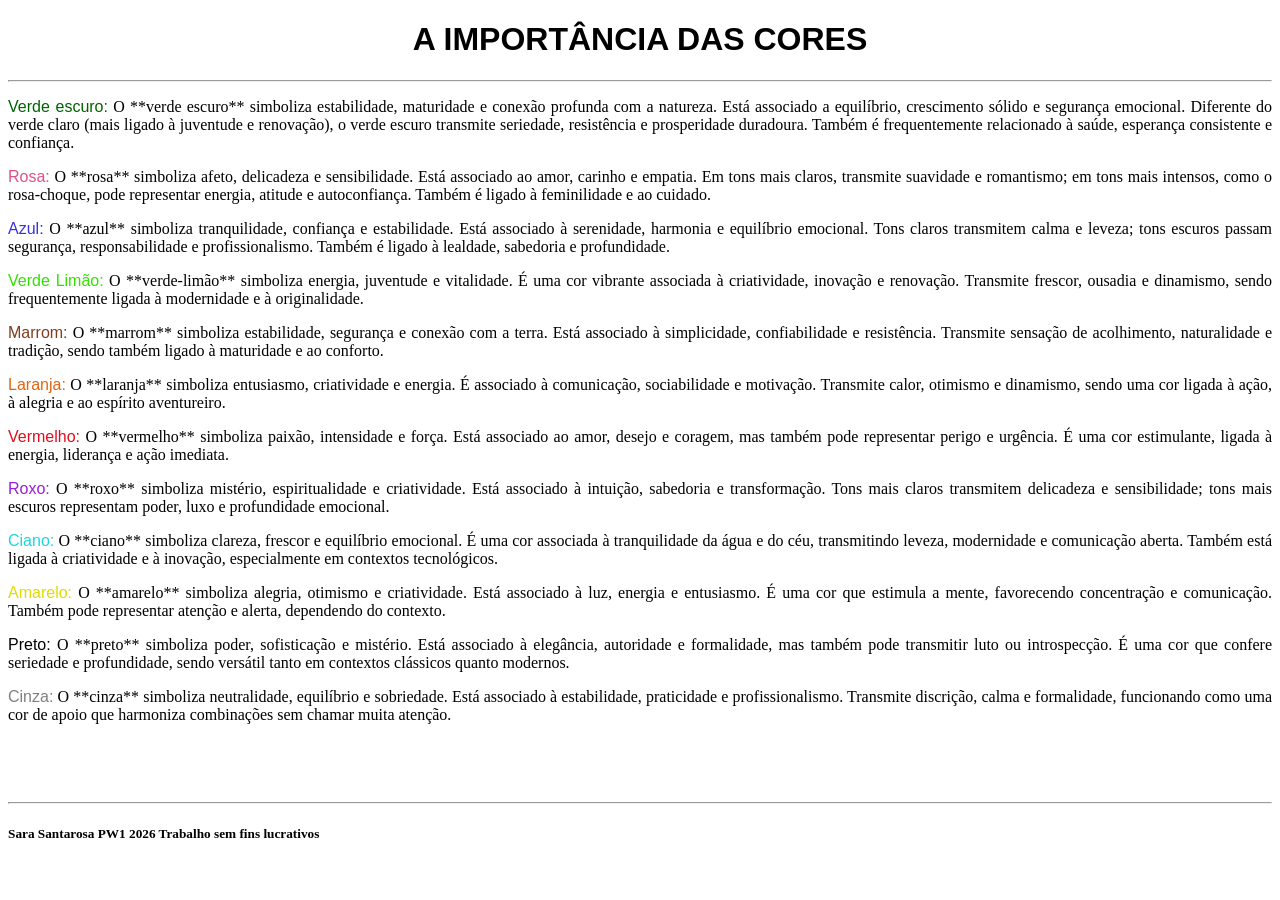
==== index.html @ 5aa3644f "Add files via upload" ====
<!doctype html> 
<html lang="pt-br">
   <head>
       <title> A importância das cores </title>
	   <meta charset="utf-8">
	   <link rel="icon" type="image/jpg" href="img/cores">
	</head>
       <body bgcolor="white">
       <h1 align="center">
	     <font face="arial">A IMPORTÂNCIA DAS CORES </font>
	   </h1>
       <hr>
       <p align="justify">
       <font face="arial" size="3" color="#006400"> Verde escuro:</font>
        O **verde escuro** simboliza estabilidade, maturidade e conexão profunda com a natureza. Está associado a equilíbrio, crescimento sólido e segurança emocional. Diferente do verde claro (mais ligado à juventude e renovação), o verde escuro transmite seriedade, resistência e prosperidade duradoura. Também é frequentemente relacionado à saúde, esperança consistente e confiança.
       </p>
       <p align="justify">
       <font face="arial" size="3" color="#E05087"> Rosa:</font> 
       O **rosa** simboliza afeto, delicadeza e sensibilidade. Está associado ao amor, carinho e empatia. Em tons mais claros, transmite suavidade e romantismo; em tons mais intensos, como o rosa-choque, pode representar energia, atitude e autoconfiança. Também é ligado à feminilidade e ao cuidado.
       </p>
	   <p align="justify">
       <font face="arial" size="3" color="#3631DE"> Azul:</font>
       O **azul** simboliza tranquilidade, confiança e estabilidade. Está associado à serenidade, harmonia e equilíbrio emocional. Tons claros transmitem calma e leveza; tons escuros passam segurança, responsabilidade e profissionalismo. Também é ligado à lealdade, sabedoria e profundidade.
       </p>
	   <p align="justify">
       <font face="arial" size="3" color="#31E101"> Verde Limão:</font>
       O **verde-limão** simboliza energia, juventude e vitalidade. É uma cor vibrante associada à criatividade, inovação e renovação. Transmite frescor, ousadia e dinamismo, sendo frequentemente ligada à modernidade e à originalidade.
       </p>
	   <p align="justify">
       <font face="arial" size="3" color="#7f3e21"> Marrom:</font>
       O **marrom** simboliza estabilidade, segurança e conexão com a terra. Está associado à simplicidade, confiabilidade e resistência. Transmite sensação de acolhimento, naturalidade e tradição, sendo também ligado à maturidade e ao conforto.
       </p>
	   <p align="justify">
       <font face="arial" size="3" color="#E16410"> Laranja:</font>
       O **laranja** simboliza entusiasmo, criatividade e energia. É associado à comunicação, sociabilidade e motivação. Transmite calor, otimismo e dinamismo, sendo uma cor ligada à ação, à alegria e ao espírito aventureiro.
       </p>
	   <p align="justify">
       <font face="arial" size="3" color="#E00F1E"> Vermelho:</font>
       O **vermelho** simboliza paixão, intensidade e força. Está associado ao amor, desejo e coragem, mas também pode representar perigo e urgência. É uma cor estimulante, ligada à energia, liderança e ação imediata.
       </p>
	   <p align="justify">
       <font face="arial" size="3" color="#9A1BE0"> Roxo:</font>
       O **roxo** simboliza mistério, espiritualidade e criatividade. Está associado à intuição, sabedoria e transformação. Tons mais claros transmitem delicadeza e sensibilidade; tons mais escuros representam poder, luxo e profundidade emocional.
       </p>
	   <p align="justify">
       <font face="arial" size="3" color="#1DD6E0"> Ciano:</font>
       O **ciano** simboliza clareza, frescor e equilíbrio emocional. É uma cor associada à tranquilidade da água e do céu, transmitindo leveza, modernidade e comunicação aberta. Também está ligada à criatividade e à inovação, especialmente em contextos tecnológicos.
       </p>
	   <p align="justify">
       <font face="arial" size="3" color="#E1DB00"> Amarelo:</font>
        O **amarelo** simboliza alegria, otimismo e criatividade. Está associado à luz, energia e entusiasmo. É uma cor que estimula a mente, favorecendo concentração e comunicação. Também pode representar atenção e alerta, dependendo do contexto.
       </p>
	   <p align="justify">
       <font face="arial" size="3" color="black"> Preto:</font>
      O **preto** simboliza poder, sofisticação e mistério. Está associado à elegância, autoridade e formalidade, mas também pode transmitir luto ou introspecção. É uma cor que confere seriedade e profundidade, sendo versátil tanto em contextos clássicos quanto modernos.
       </p>
	   <p align="justify">
       <font face="arial" size="3" color="grey">Cinza:</font>
       O **cinza** simboliza neutralidade, equilíbrio e sobriedade. Está associado à estabilidade, praticidade e profissionalismo. Transmite discrição, calma e formalidade, funcionando como uma cor de apoio que harmoniza combinações sem chamar muita atenção.
       </p>
	   <br><br><br>
	   <hr>
	   <h5><align="center"> Sara Santarosa PW1 2026
	  Trabalho sem fins lucrativos
	 </h5>
</html>
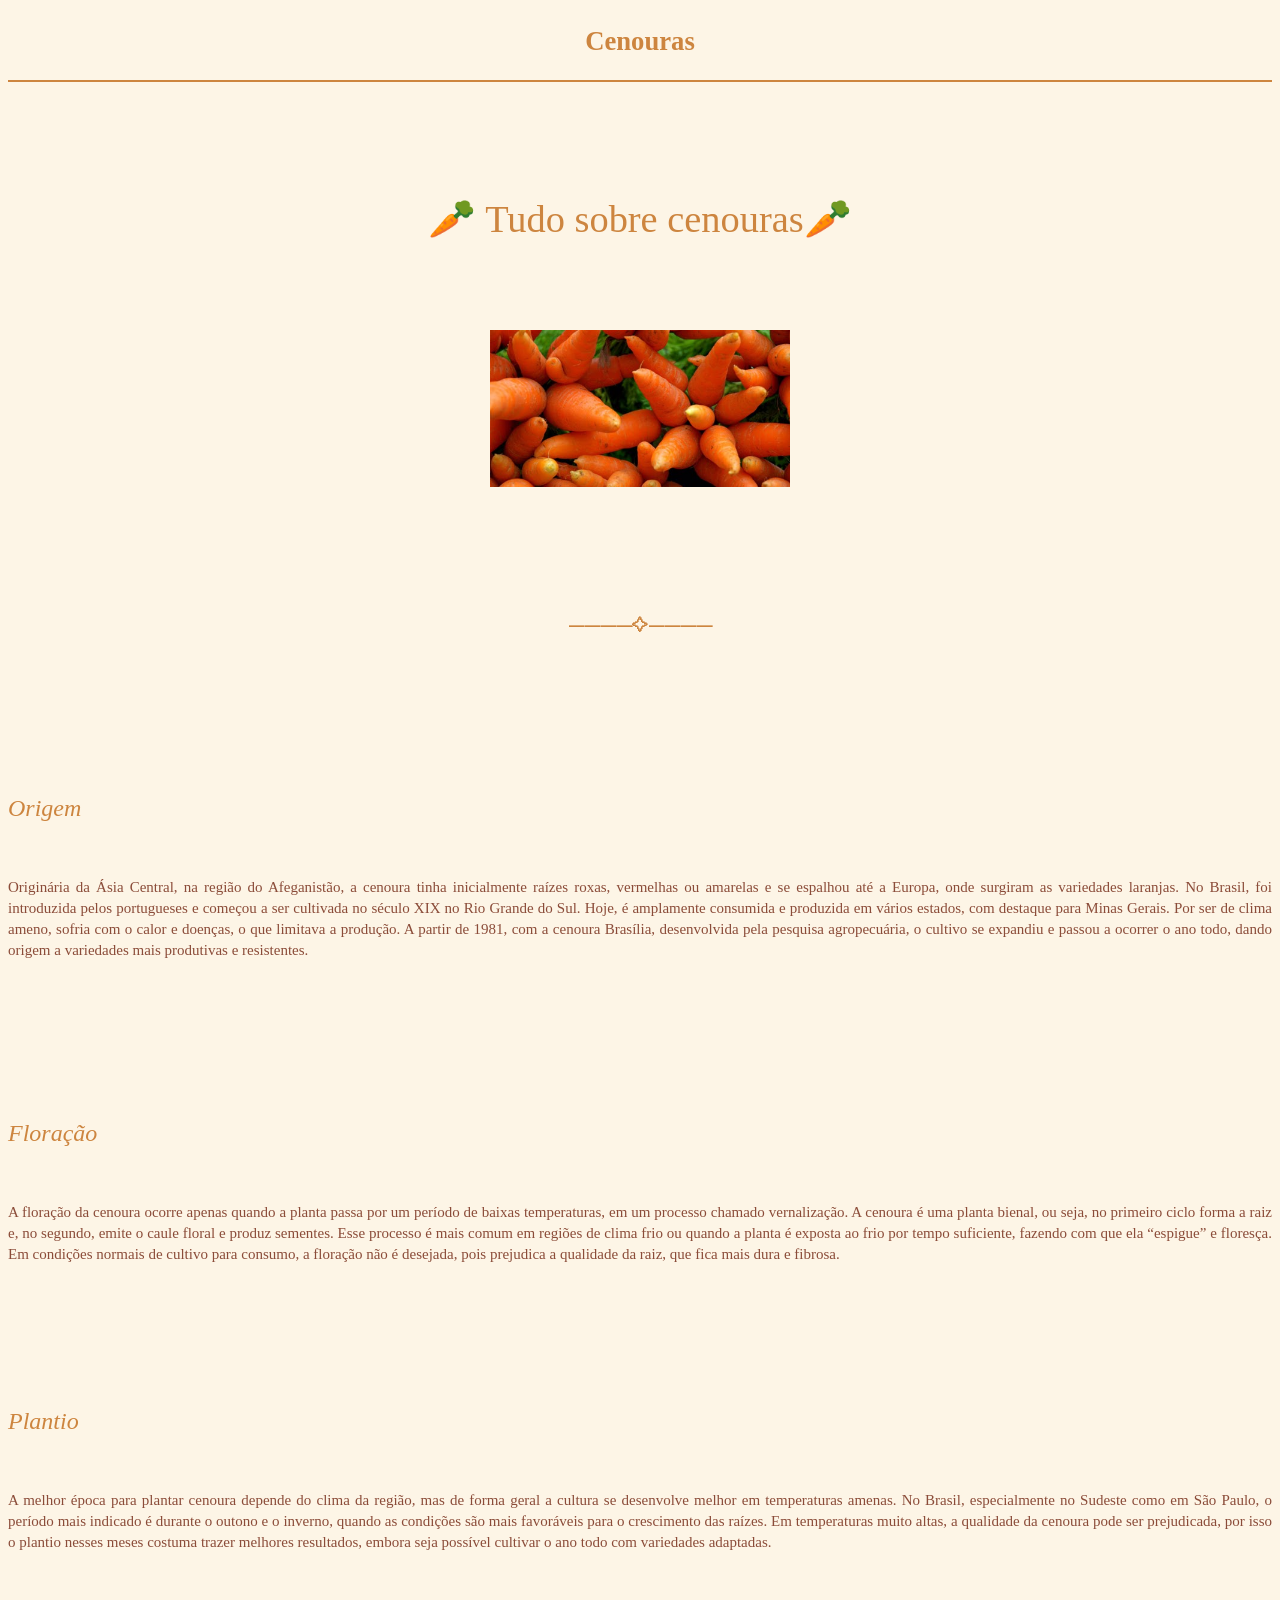
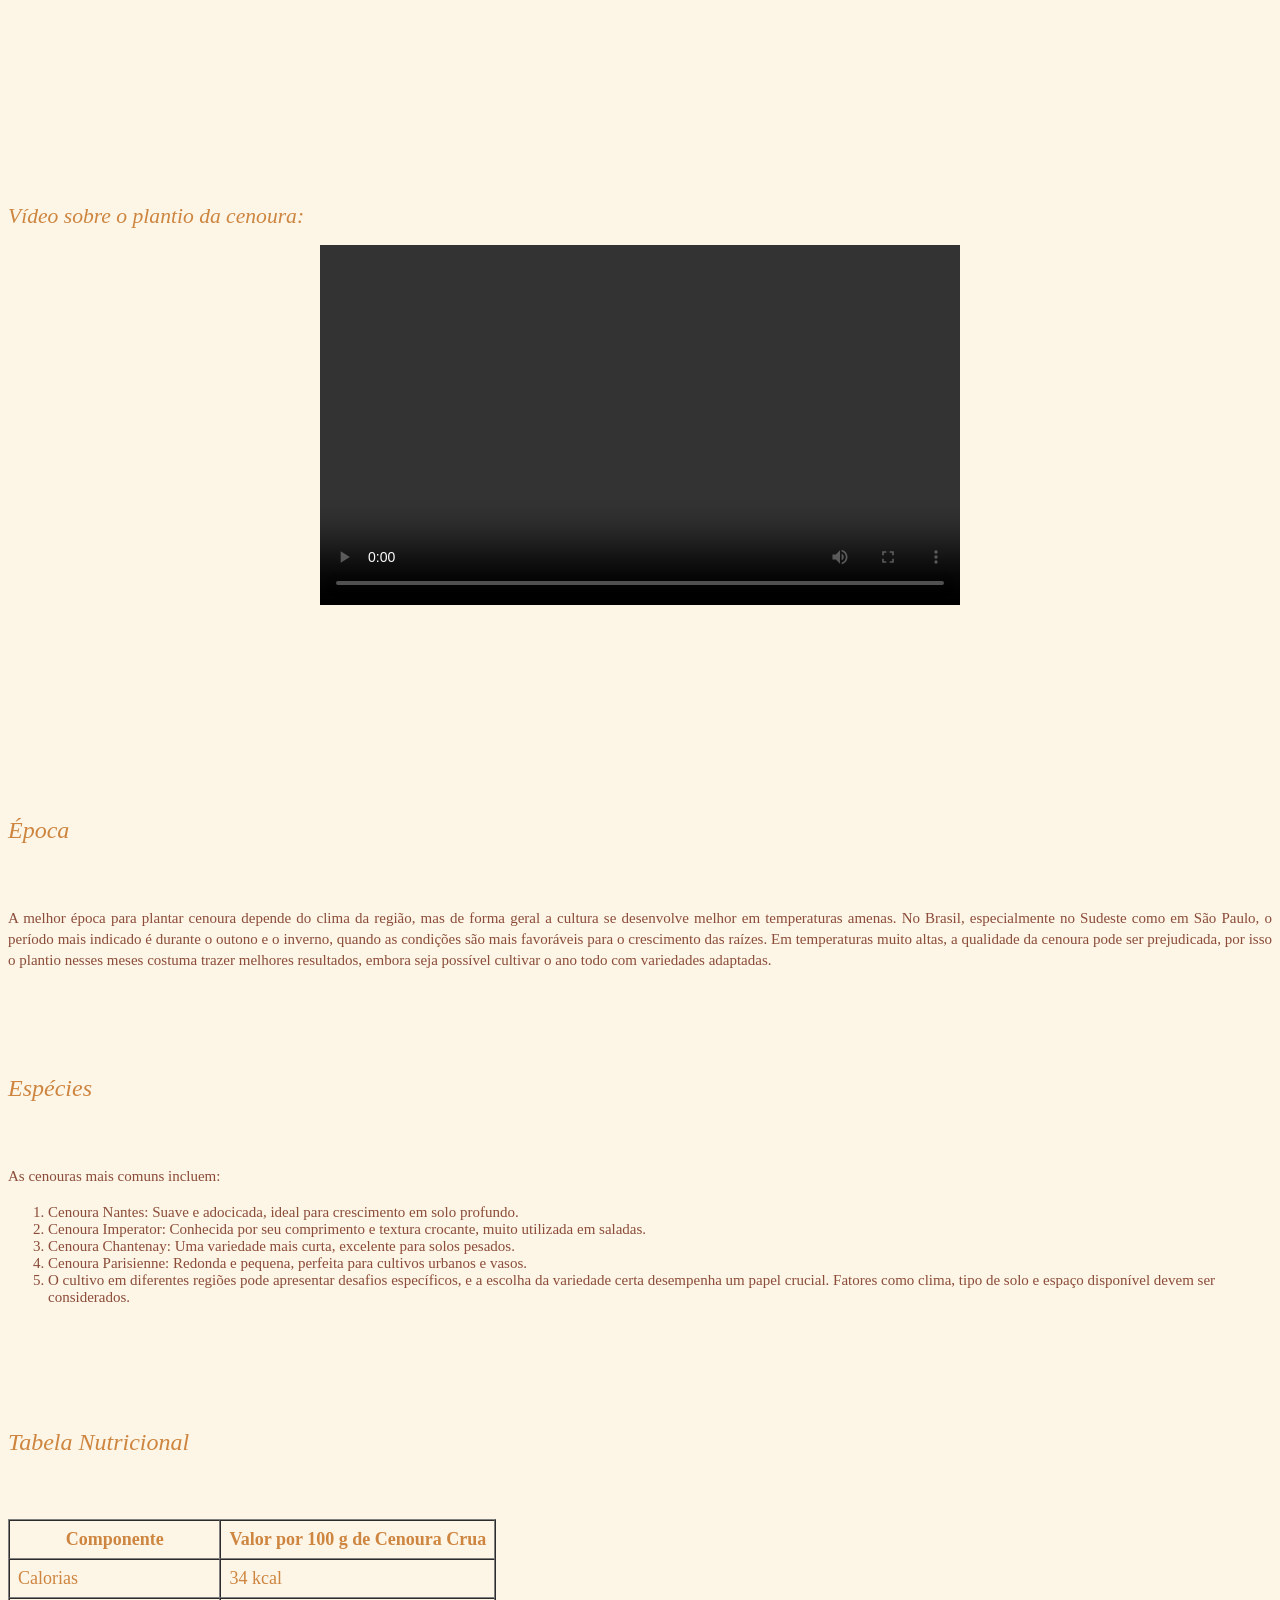
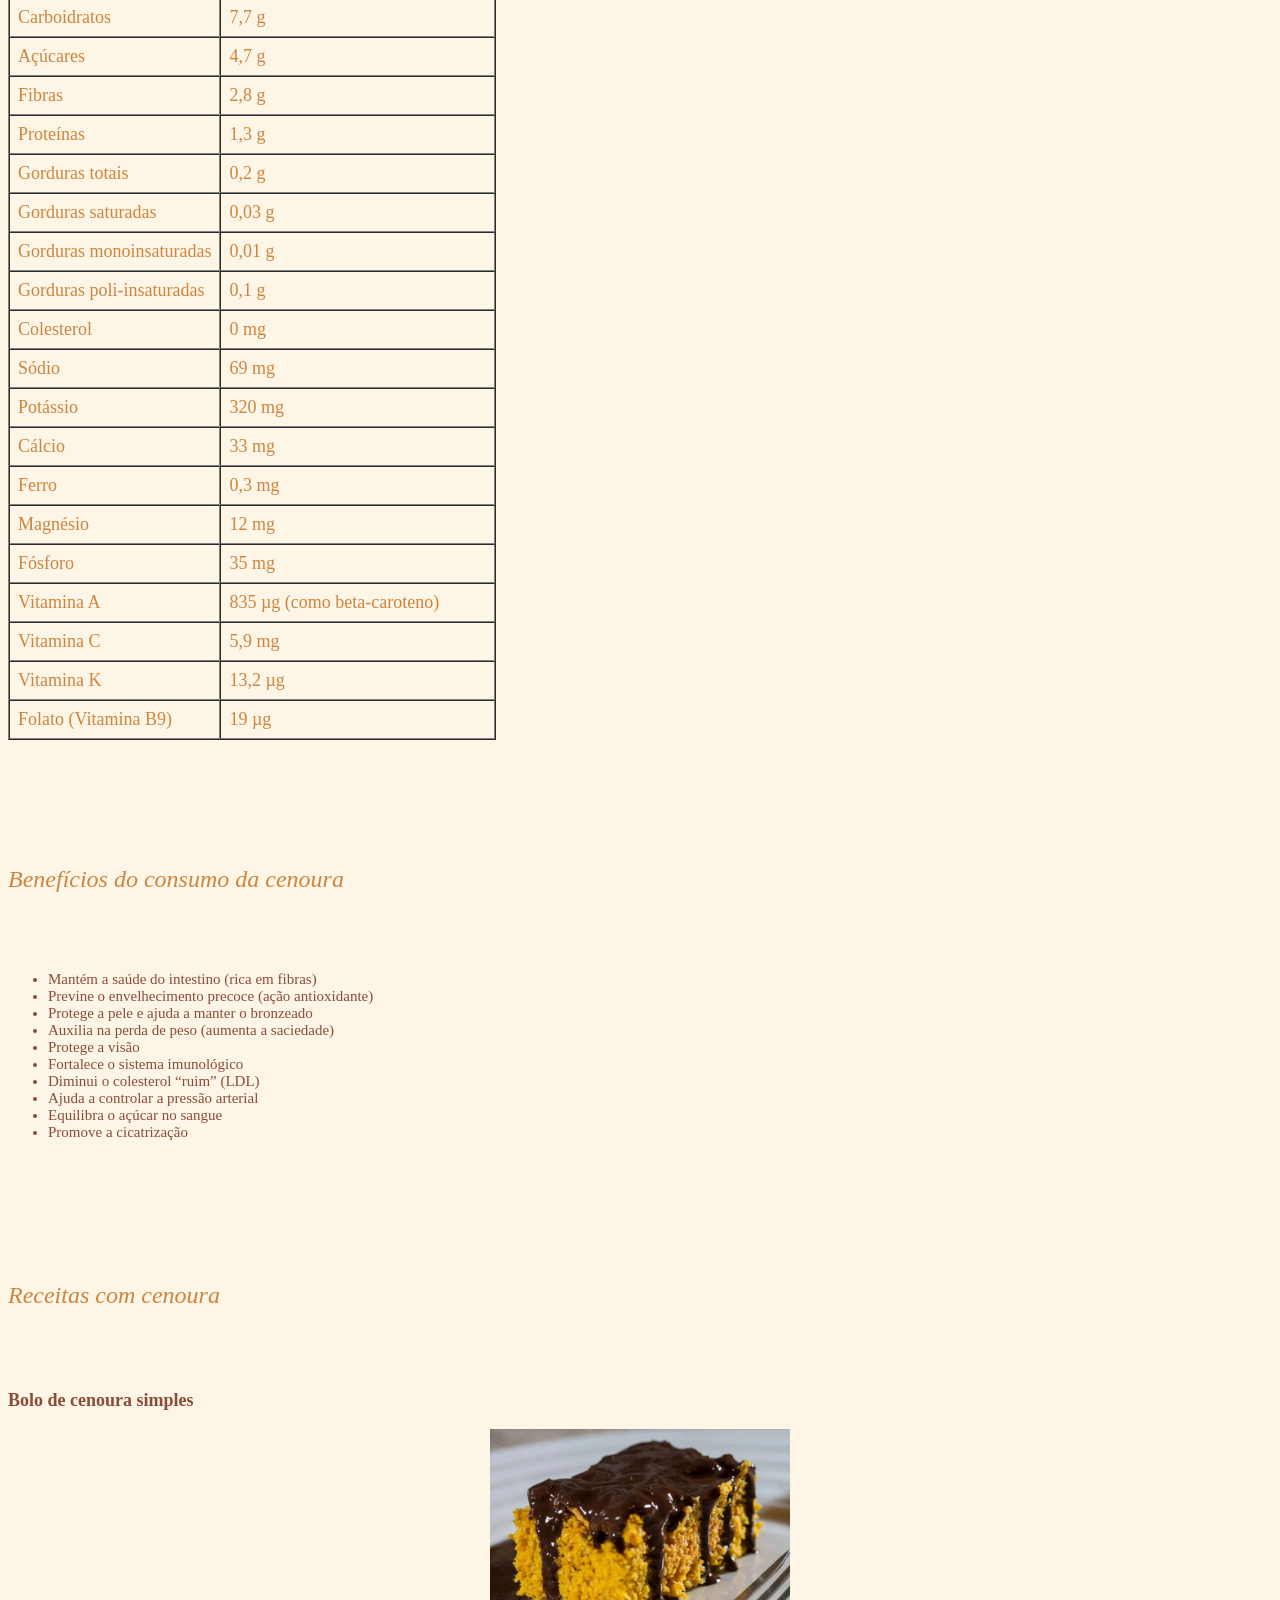
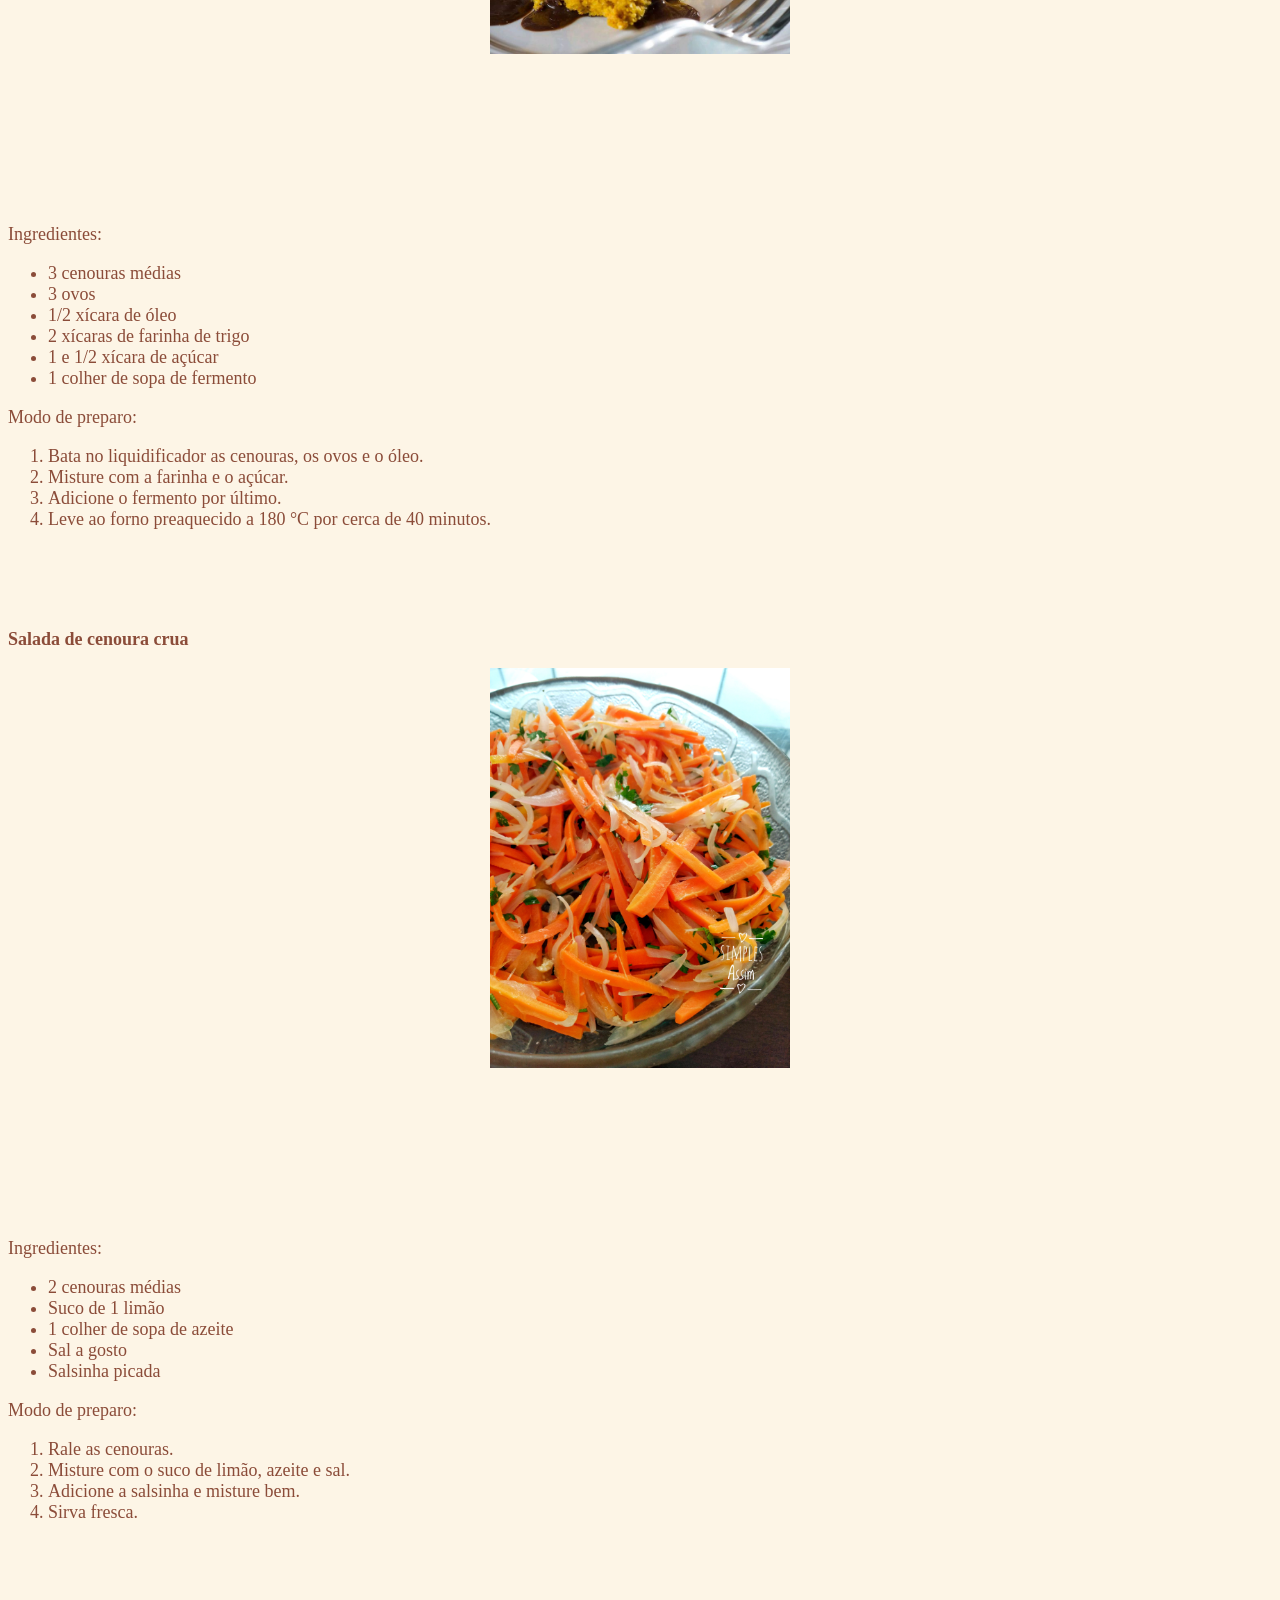
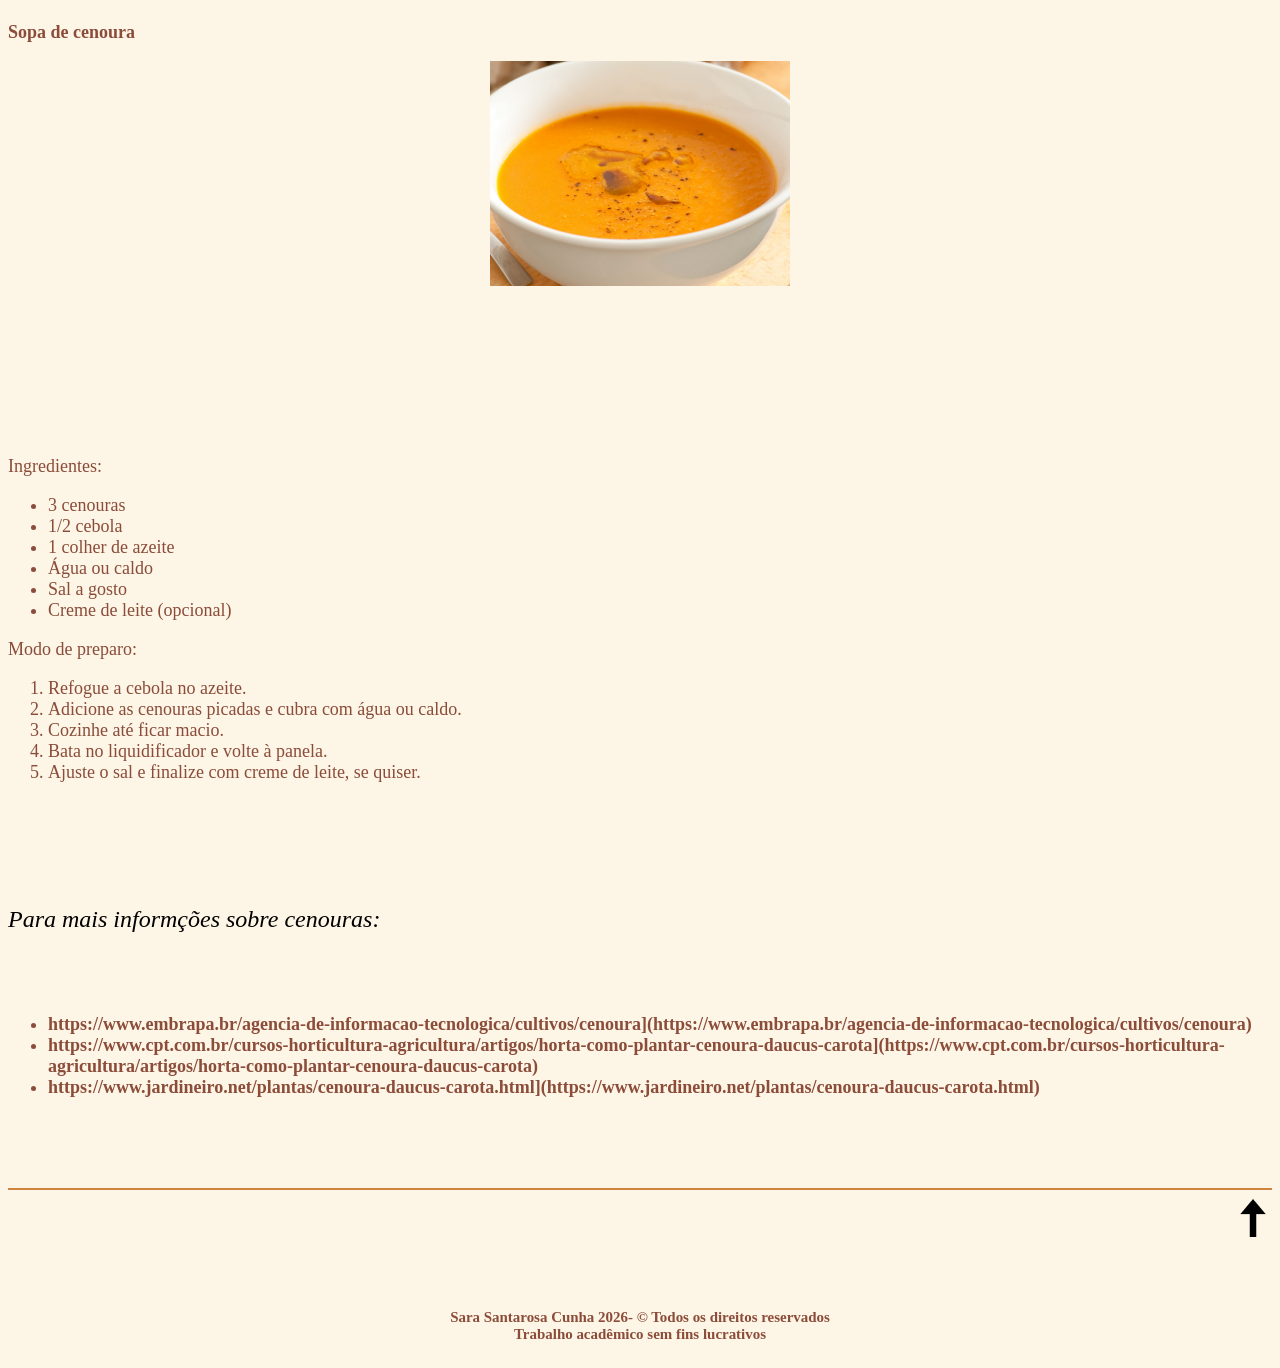
==== commit 70f5f548: "Add files via upload" ====
--- a/index.html
+++ b/index.html
@@ -1,66 +1,183 @@
-<!doctype html> 
+<!doctype html>
 <html lang="pt-br">
-   <head>
-       <title> A importância das cores </title>
-	   <meta charset="utf-8">
-	   <link rel="icon" type="image/jpg" href="img/cores">
-	</head>
-       <body bgcolor="white">
-       <h1 align="center">
-	     <font face="arial">A IMPORTÂNCIA DAS CORES </font>
-	   </h1>
-       <hr>
-       <p align="justify">
-       <font face="arial" size="3" color="#006400"> Verde escuro:</font>
-        O **verde escuro** simboliza estabilidade, maturidade e conexão profunda com a natureza. Está associado a equilíbrio, crescimento sólido e segurança emocional. Diferente do verde claro (mais ligado à juventude e renovação), o verde escuro transmite seriedade, resistência e prosperidade duradoura. Também é frequentemente relacionado à saúde, esperança consistente e confiança.
-       </p>
-       <p align="justify">
-       <font face="arial" size="3" color="#E05087"> Rosa:</font> 
-       O **rosa** simboliza afeto, delicadeza e sensibilidade. Está associado ao amor, carinho e empatia. Em tons mais claros, transmite suavidade e romantismo; em tons mais intensos, como o rosa-choque, pode representar energia, atitude e autoconfiança. Também é ligado à feminilidade e ao cuidado.
-       </p>
-	   <p align="justify">
-       <font face="arial" size="3" color="#3631DE"> Azul:</font>
-       O **azul** simboliza tranquilidade, confiança e estabilidade. Está associado à serenidade, harmonia e equilíbrio emocional. Tons claros transmitem calma e leveza; tons escuros passam segurança, responsabilidade e profissionalismo. Também é ligado à lealdade, sabedoria e profundidade.
-       </p>
-	   <p align="justify">
-       <font face="arial" size="3" color="#31E101"> Verde Limão:</font>
-       O **verde-limão** simboliza energia, juventude e vitalidade. É uma cor vibrante associada à criatividade, inovação e renovação. Transmite frescor, ousadia e dinamismo, sendo frequentemente ligada à modernidade e à originalidade.
-       </p>
-	   <p align="justify">
-       <font face="arial" size="3" color="#7f3e21"> Marrom:</font>
-       O **marrom** simboliza estabilidade, segurança e conexão com a terra. Está associado à simplicidade, confiabilidade e resistência. Transmite sensação de acolhimento, naturalidade e tradição, sendo também ligado à maturidade e ao conforto.
-       </p>
-	   <p align="justify">
-       <font face="arial" size="3" color="#E16410"> Laranja:</font>
-       O **laranja** simboliza entusiasmo, criatividade e energia. É associado à comunicação, sociabilidade e motivação. Transmite calor, otimismo e dinamismo, sendo uma cor ligada à ação, à alegria e ao espírito aventureiro.
-       </p>
-	   <p align="justify">
-       <font face="arial" size="3" color="#E00F1E"> Vermelho:</font>
-       O **vermelho** simboliza paixão, intensidade e força. Está associado ao amor, desejo e coragem, mas também pode representar perigo e urgência. É uma cor estimulante, ligada à energia, liderança e ação imediata.
-       </p>
-	   <p align="justify">
-       <font face="arial" size="3" color="#9A1BE0"> Roxo:</font>
-       O **roxo** simboliza mistério, espiritualidade e criatividade. Está associado à intuição, sabedoria e transformação. Tons mais claros transmitem delicadeza e sensibilidade; tons mais escuros representam poder, luxo e profundidade emocional.
-       </p>
-	   <p align="justify">
-       <font face="arial" size="3" color="#1DD6E0"> Ciano:</font>
-       O **ciano** simboliza clareza, frescor e equilíbrio emocional. É uma cor associada à tranquilidade da água e do céu, transmitindo leveza, modernidade e comunicação aberta. Também está ligada à criatividade e à inovação, especialmente em contextos tecnológicos.
-       </p>
-	   <p align="justify">
-       <font face="arial" size="3" color="#E1DB00"> Amarelo:</font>
-        O **amarelo** simboliza alegria, otimismo e criatividade. Está associado à luz, energia e entusiasmo. É uma cor que estimula a mente, favorecendo concentração e comunicação. Também pode representar atenção e alerta, dependendo do contexto.
-       </p>
-	   <p align="justify">
-       <font face="arial" size="3" color="black"> Preto:</font>
-      O **preto** simboliza poder, sofisticação e mistério. Está associado à elegância, autoridade e formalidade, mas também pode transmitir luto ou introspecção. É uma cor que confere seriedade e profundidade, sendo versátil tanto em contextos clássicos quanto modernos.
-       </p>
-	   <p align="justify">
-       <font face="arial" size="3" color="grey">Cinza:</font>
-       O **cinza** simboliza neutralidade, equilíbrio e sobriedade. Está associado à estabilidade, praticidade e profissionalismo. Transmite discrição, calma e formalidade, funcionando como uma cor de apoio que harmoniza combinações sem chamar muita atenção.
-       </p>
-	   <br><br><br>
-	   <hr>
-	   <h5><align="center"> Sara Santarosa PW1 2026
-	  Trabalho sem fins lucrativos
-	 </h5>
-</html>	   + <head>
+  <title>Tudo sobre Cenouras</title>
+  <meta charset="utf-8">                        
+  <link rel="icon" type="image/jpg" href="imgg/cenoura.jpg">
+ </head>
+ <body bgcolor="#FDF5E6">
+  <h1 style="color:#CD853F";><center><small>Cenouras</small></center></h1>
+  <hr style="background-color: #CD853F; border: none; height: 2px;">
+  <br><br><br><br><br>
+  <p align="center"><font face="times new roman" size="6" color="#CD853F";><big>🥕 Tudo sobre cenouras🥕</big></font></p>
+  <br><br><br><br>
+  <center><img src="imgg/cenoura.jpg" width="300" alt="Descrição"></center>
+  <br><br><br><br><br><br><br>
+  <font color="#CD853F"><center><b>⸻⸻⸻⸻✧⸻⸻⸻⸻ </b></center></font>
+  <br><br><br><br><br><br><br><br>
+  <p align="justify"><font face="times new roman" size="5" color="#CD853F"> <i>Origem</i></font>
+  <br><br><br><br>
+  <font face="Avenir" size="4" color="#8B4C39"><small>Originária da Ásia Central, na região do Afeganistão, a cenoura tinha inicialmente raízes roxas, vermelhas ou amarelas e se espalhou até a Europa, onde surgiram as variedades laranjas. No Brasil, foi introduzida pelos portugueses e começou a ser cultivada no século XIX no Rio Grande do Sul. Hoje, é amplamente consumida e produzida em vários estados, com destaque para Minas Gerais. Por ser de clima ameno, sofria com o calor e doenças, o que limitava a produção. A partir de 1981, com a cenoura Brasília, desenvolvida pela pesquisa agropecuária, o cultivo se expandiu e passou a ocorrer o ano todo, dando origem a variedades mais produtivas e resistentes.</font></small>
+  <br><br><br><br><br><br><br><br><br>
+
+  <p align="justify"><font face="times new roman" size="5" color="#CD853F"><i>Floração</i></font>
+  <br><br><br><br>
+  <font face="Avenir" size="4" color="#8B4C39"><small> A floração da cenoura ocorre apenas quando a planta passa por um período de baixas temperaturas, em um processo chamado vernalização. A cenoura é uma planta bienal, ou seja, no primeiro ciclo forma a raiz e, no segundo, emite o caule floral e produz sementes. Esse processo é mais comum em regiões de clima frio ou quando a planta é exposta ao frio por tempo suficiente, fazendo com que ela “espigue” e floresça. Em condições normais de cultivo para consumo, a floração não é desejada, pois prejudica a qualidade da raiz, que fica mais dura e fibrosa.</small></font>
+  <br><br><br><br><br><br><br><br><br>
+  <font face="times new roman" size="5" color="#CD853F"> <i>Plantio</i></font>
+  <br><br><br><br>
+  <font face="Avenir" size="4" color="#8B4C39"><small>A melhor época para plantar cenoura depende do clima da região, mas de forma geral a cultura se desenvolve melhor em temperaturas amenas. No Brasil, especialmente no Sudeste como em São Paulo, o período mais indicado é durante o outono e o inverno, quando as condições são mais favoráveis para o crescimento das raízes. Em temperaturas muito altas, a qualidade da cenoura pode ser prejudicada, por isso o plantio nesses meses costuma trazer melhores resultados, embora seja possível cultivar o ano todo com variedades adaptadas. </small></font>
+  <br><br><br><br><br><br><br><br>
+  <br><br><br><br><br><br><br>
+  <font face="timesnewroman" size="4" color="#CD853F"><i><big>Vídeo sobre o plantio da cenoura:</big></i>
+  <br>
+        <center><video width="640" height="360" controls autoplay loop>
+        <source src="plantiocenoura (1).mp4" type="video/mp4"></center>
+        </video>
+  <br><br><br><br><br><br><br><br><br>
+  <p align="justify"><font face="times new roman" size="5" color="#CD853F"> <i>Época</i></font>
+  <br><br><br><br>
+  <font face="Avenir" size="4" color="#8B4C39"><small>A melhor época para plantar cenoura depende do clima da região, mas de forma geral a cultura se desenvolve melhor em temperaturas amenas. No Brasil, especialmente no Sudeste como em São Paulo, o período mais indicado é durante o outono e o inverno, quando as condições são mais favoráveis para o crescimento das raízes. Em temperaturas muito altas, a qualidade da cenoura pode ser prejudicada, por isso o plantio nesses meses costuma trazer melhores resultados, embora seja possível cultivar o ano todo com variedades adaptadas. </small></font>
+  <br><br><br><br><br><br>
+  <font face="times new roman" size="5" color="#CD853F"> <i>Espécies</i></font>
+  <br><br><br><br>
+  <font face="Avenir" size="4" color="#8B4C39"><small>As cenouras mais comuns incluem:
+  <ol>
+      <li>Cenoura Nantes: Suave e adocicada, ideal para crescimento em solo profundo.</li>
+      <li>Cenoura Imperator: Conhecida por seu comprimento e textura crocante, muito utilizada em saladas.</li>
+      <li>Cenoura Chantenay: Uma variedade mais curta, excelente para solos pesados.</li>
+      <li>Cenoura Parisienne: Redonda e pequena, perfeita para cultivos urbanos e vasos.</li>
+      <li>O cultivo em diferentes regiões pode apresentar desafios específicos, e a escolha da variedade certa desempenha um papel crucial. Fatores como clima, tipo de solo e espaço disponível devem ser considerados.</li></small></font>
+  </ol>
+  <br><br><br><br><br>
+  <font face="times new roman" size="5" color="#CD853F"> <i>Tabela Nutricional</i></font>
+  <br><Br><br><br>
+  <table border="1" cellpadding="8" cellspacing="0"><font color="#8B4C39">
+  <thead>
+    <tr>
+      <th>Componente</th>
+      <th>Valor por 100 g de Cenoura Crua</th>
+    </tr>
+  </thead>
+  <tbody>
+    <tr><td>Calorias</td><td>34 kcal</td></tr>
+    <tr><td>Carboidratos</td><td>7,7 g</td></tr>
+    <tr><td>Açúcares</td><td>4,7 g</td></tr>
+    <tr><td>Fibras</td><td>2,8 g</td></tr>
+    <tr><td>Proteínas</td><td>1,3 g</td></tr>
+    <tr><td>Gorduras totais</td><td>0,2 g</td></tr>
+    <tr><td>Gorduras saturadas</td><td>0,03 g</td></tr>
+    <tr><td>Gorduras monoinsaturadas</td><td>0,01 g</td></tr>
+    <tr><td>Gorduras poli-insaturadas</td><td>0,1 g</td></tr>
+    <tr><td>Colesterol</td><td>0 mg</td></tr>
+    <tr><td>Sódio</td><td>69 mg</td></tr>
+    <tr><td>Potássio</td><td>320 mg</td></tr>
+    <tr><td>Cálcio</td><td>33 mg</td></tr>
+    <tr><td>Ferro</td><td>0,3 mg</td></tr>
+    <tr><td>Magnésio</td><td>12 mg</td></tr>
+    <tr><td>Fósforo</td><td>35 mg</td></tr>
+    <tr><td>Vitamina A</td><td>835 µg (como beta-caroteno)</td></tr>
+    <tr><td>Vitamina C</td><td>5,9 mg</td></tr>
+    <tr><td>Vitamina K</td><td>13,2 µg</td></tr>
+    <tr><td>Folato (Vitamina B9)</td><td>19 µg</td></tr>
+	</font>
+   </tbody>
+   </table>
+   <br><br><br><br><br><br>
+   <font face="times new roman" size="5" color="#CD853F"> <i>Benefícios do consumo da cenoura</i></font>
+  <br><Br><br><br>
+  <font face="Avenir" size="4" color="#8B4C39"><small>
+   <ul>
+    <li>Mantém a saúde do intestino (rica em fibras)</li>
+    <li>Previne o envelhecimento precoce (ação antioxidante)</li>
+    <li>Protege a pele e ajuda a manter o bronzeado</li>
+    <li>Auxilia na perda de peso (aumenta a saciedade)</li>
+    <li>Protege a visão</li>
+    <li>Fortalece o sistema imunológico</li>
+    <li>Diminui o colesterol “ruim” (LDL)</li>
+    <li>Ajuda a controlar a pressão arterial</li>
+    <li>Equilibra o açúcar no sangue</li>
+    <li>Promove a cicatrização</li>
+   </ul></small></font>
+   <br><br><br><br><br><br>
+   <font face="times new roman" size="5" color="#CD853F"> <i>Receitas com cenoura</i></font>
+   <br><br><br><br>
+   <font face="Avenir" size="4" color="#8B4C39">
+    <p><strong>Bolo de cenoura simples</strong></p>
+	<center><img src="imgg/bolodecenoura.jpg" width="300" alt="Descrição"></center>
+  <br><br><br><br><br><br><br>
+    <p>Ingredientes:</p>
+  <ul>
+    <li>3 cenouras médias</li>
+    <li>3 ovos</li>
+    <li>1/2 xícara de óleo</li>
+    <li>2 xícaras de farinha de trigo</li>
+    <li>1 e 1/2 xícara de açúcar</li>
+    <li>1 colher de sopa de fermento</li>
+  </ul>
+   <p>Modo de preparo:</p>
+  <ol>
+    <li>Bata no liquidificador as cenouras, os ovos e o óleo.</li>
+    <li>Misture com a farinha e o açúcar.</li>
+    <li>Adicione o fermento por último.</li>
+    <li>Leve ao forno preaquecido a 180 °C por cerca de 40 minutos.</li>
+  </ol>
+  <br><br><br>
+    <p><strong>Salada de cenoura crua</strong></p>
+	<center><img src="imgg/saladadecenoura.jpg" width="300" alt="Descrição"></center>
+  <br><br><br><br><br><br><br>
+    <p>Ingredientes:</p>
+  <ul>
+    <li>2 cenouras médias</li>
+    <li>Suco de 1 limão</li>
+    <li>1 colher de sopa de azeite</li>
+    <li>Sal a gosto</li>
+    <li>Salsinha picada</li>
+  </ul>
+    <p>Modo de preparo:</p>
+  <ol>
+   <li>Rale as cenouras.</li>
+    <li>Misture com o suco de limão, azeite e sal.</li>
+    <li>Adicione a salsinha e misture bem.</li>
+    <li>Sirva fresca.</li>
+  </ol>
+  <br><br><br>
+    <p><strong>Sopa de cenoura</strong></p>
+	<center><img src="imgg/sopadecenoura.jpg" width="300" alt="Descrição"></center>
+  <br><br><br><br><br><br><br>
+    <p>Ingredientes:</p>
+  <ul>
+    <li>3 cenouras</li>
+    <li>1/2 cebola</li>
+    <li>1 colher de azeite</li>
+    <li>Água ou caldo</li>
+    <li>Sal a gosto</li>
+    <li>Creme de leite (opcional)</li>
+  </ul>
+   <p>Modo de preparo:</p>
+  <ol>
+    <li>Refogue a cebola no azeite.</li>
+   <li>Adicione as cenouras picadas e cubra com água ou caldo.</li>
+   <li>Cozinhe até ficar macio.</li>
+    <li>Bata no liquidificador e volte à panela.</li>
+   <li>Ajuste o sal e finalize com creme de leite, se quiser.</li>
+  </ol>
+  </font>
+  <br><br><br><br><br>
+  <font face="times new roman" size="5" color="black"> <i>Para mais informções sobre cenouras:</i></font>
+  <br><br><br><br>
+   <ul><font color="#8B4C39">
+    <li><strong>https://www.embrapa.br/agencia-de-informacao-tecnologica/cultivos/cenoura](https://www.embrapa.br/agencia-de-informacao-tecnologica/cultivos/cenoura)
+	</strong> </li>
+    <li><strong>https://www.cpt.com.br/cursos-horticultura-agricultura/artigos/horta-como-plantar-cenoura-daucus-carota](https://www.cpt.com.br/cursos-horticultura-agricultura/artigos/horta-como-plantar-cenoura-daucus-carota)
+</strong> </li>
+    <li><strong>https://www.jardineiro.net/plantas/cenoura-daucus-carota.html](https://www.jardineiro.net/plantas/cenoura-daucus-carota.html)
+ </strong> </li>
+   </ul>
+   <br><br><br>
+  <hr style="background-color:#CD853F; border: none; height: 2px;">
+  <div img align="right"> <a href="#"> <img src="imgg/volta.png" width="3%" /></a> </div>
+  <br><br>
+  <h5><center> Sara Santarosa Cunha 2026- &copy Todos os direitos reservados<br>Trabalho acadêmico sem fins lucrativos</center></h5>
+</body>
+</html> 
